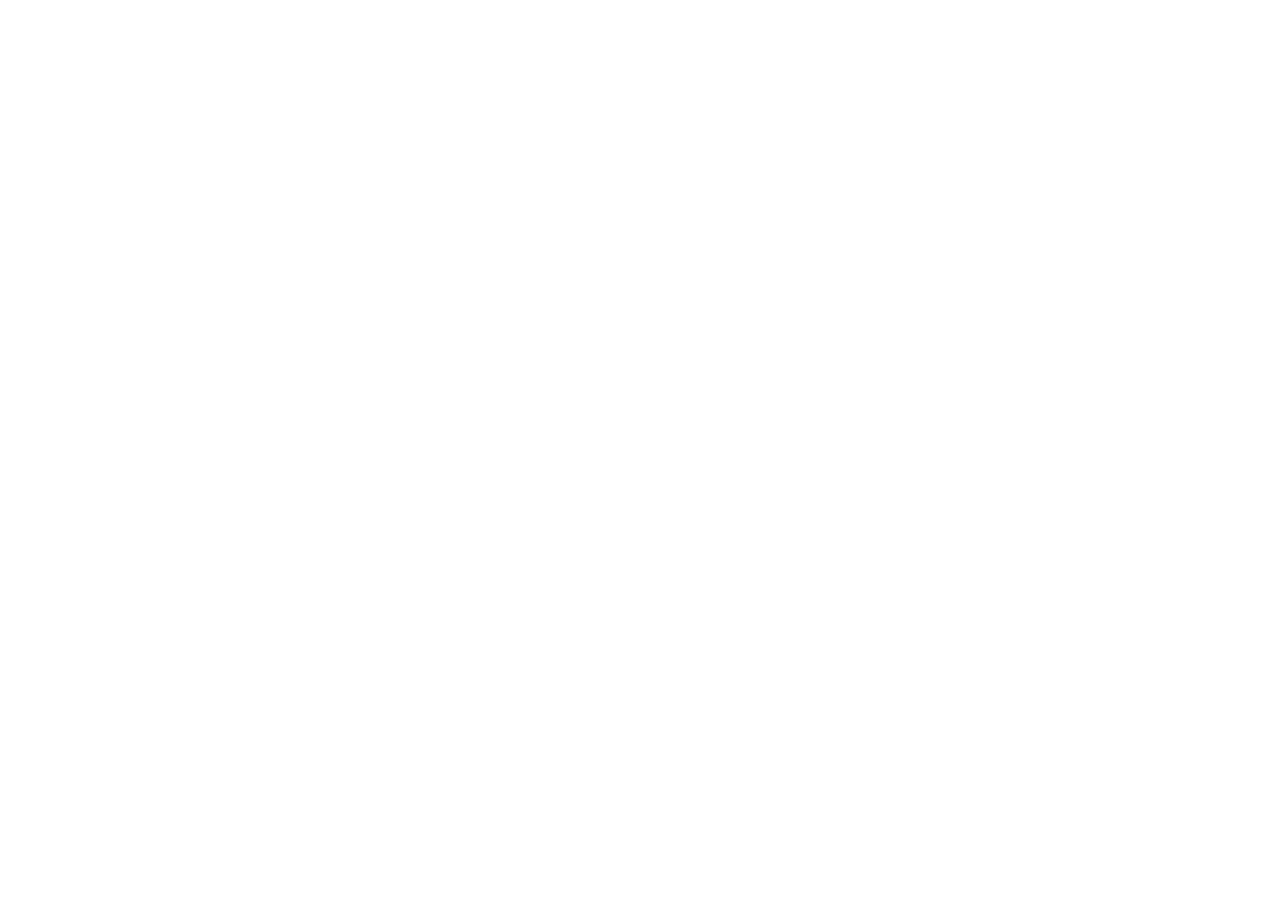
==== pp-03/index.html @ 62f6f16b "Merge branch 'master' of https://github.com/profstolley/itmd-362-pp" ====
<!DOCTYPE html>
<html lang="en" class="nojs">
<head>
  <title>Production Problem 3</title>
  <meta charset="utf-8" />
  <meta name="viewport" content="width=device-width,initial-scale=1.0,shrink-to-fit=no" />
  <link rel="stylesheet" media="screen" href="screen.css" />
</head>
<body>

</body>
</html>
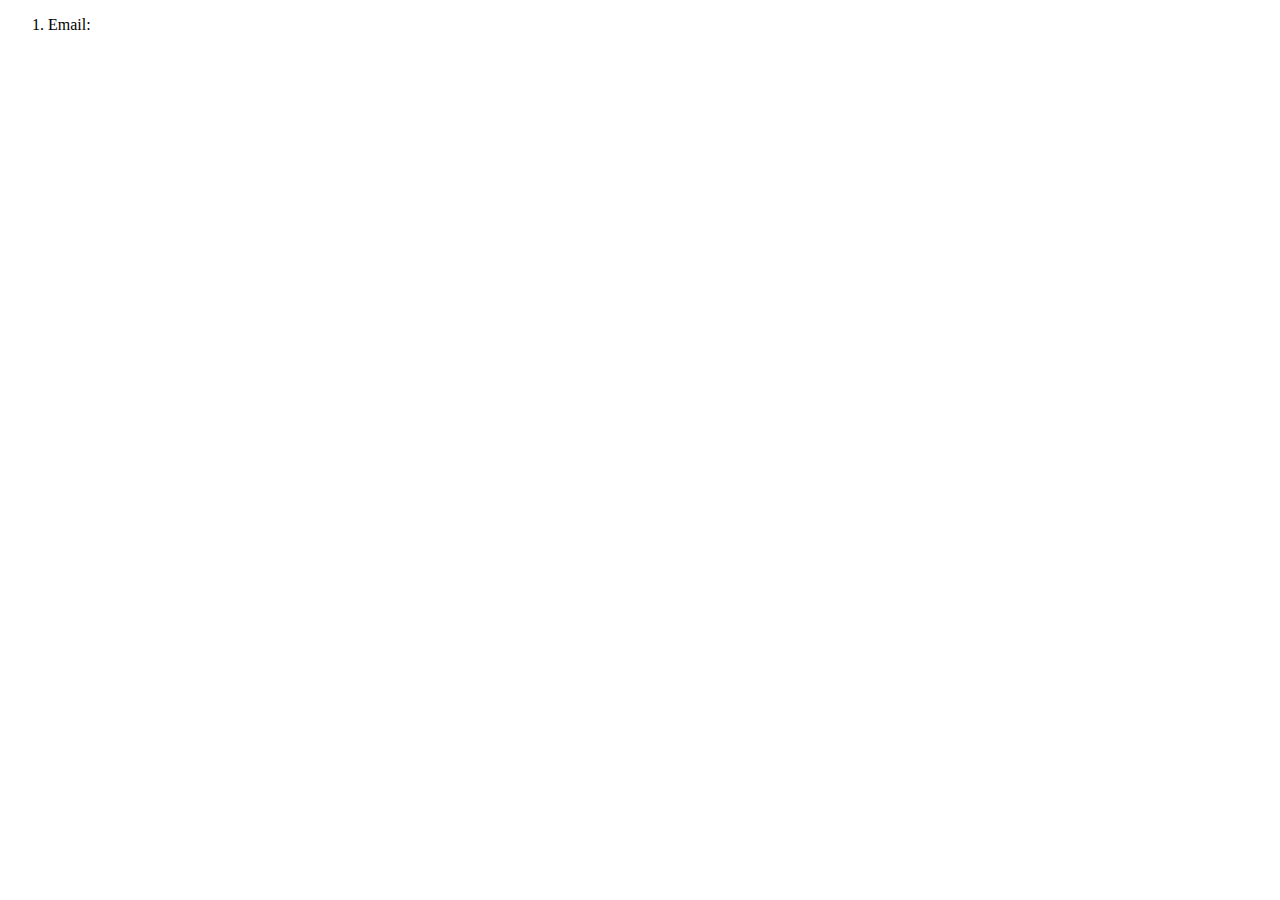
==== commit c4d13ce9: "Added added a list, tag and label for email." ====
--- a/pp-03/index.html
+++ b/pp-03/index.html
@@ -7,6 +7,13 @@
   <link rel="stylesheet" media="screen" href="screen.css" />
 </head>
 <body>
-
+	<form method="get" action="#null">
+		<ol>
+			<li id="inputemail">
+				<label for ="email">Email:</label>
+			</li>
+		</ol>
+		
+	</form>
 </body>
 </html>
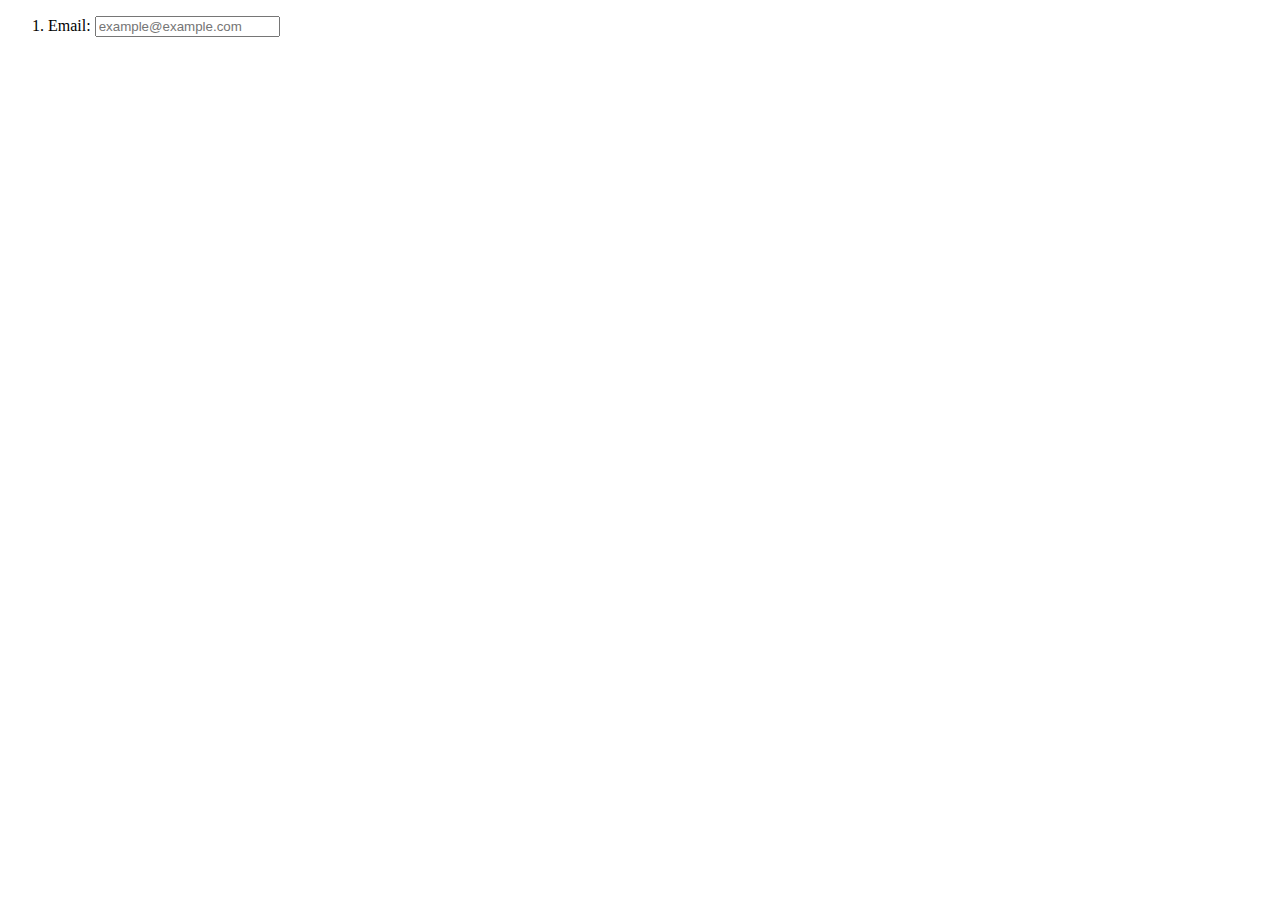
==== commit 8f658c75: "Added input for email." ====
--- a/pp-03/index.html
+++ b/pp-03/index.html
@@ -11,6 +11,7 @@
 		<ol>
 			<li id="inputemail">
 				<label for ="email">Email:</label>
+				<input type="email" name="email" id="email" placeholder="example@example.com" />
 			</li>
 		</ol>
 		
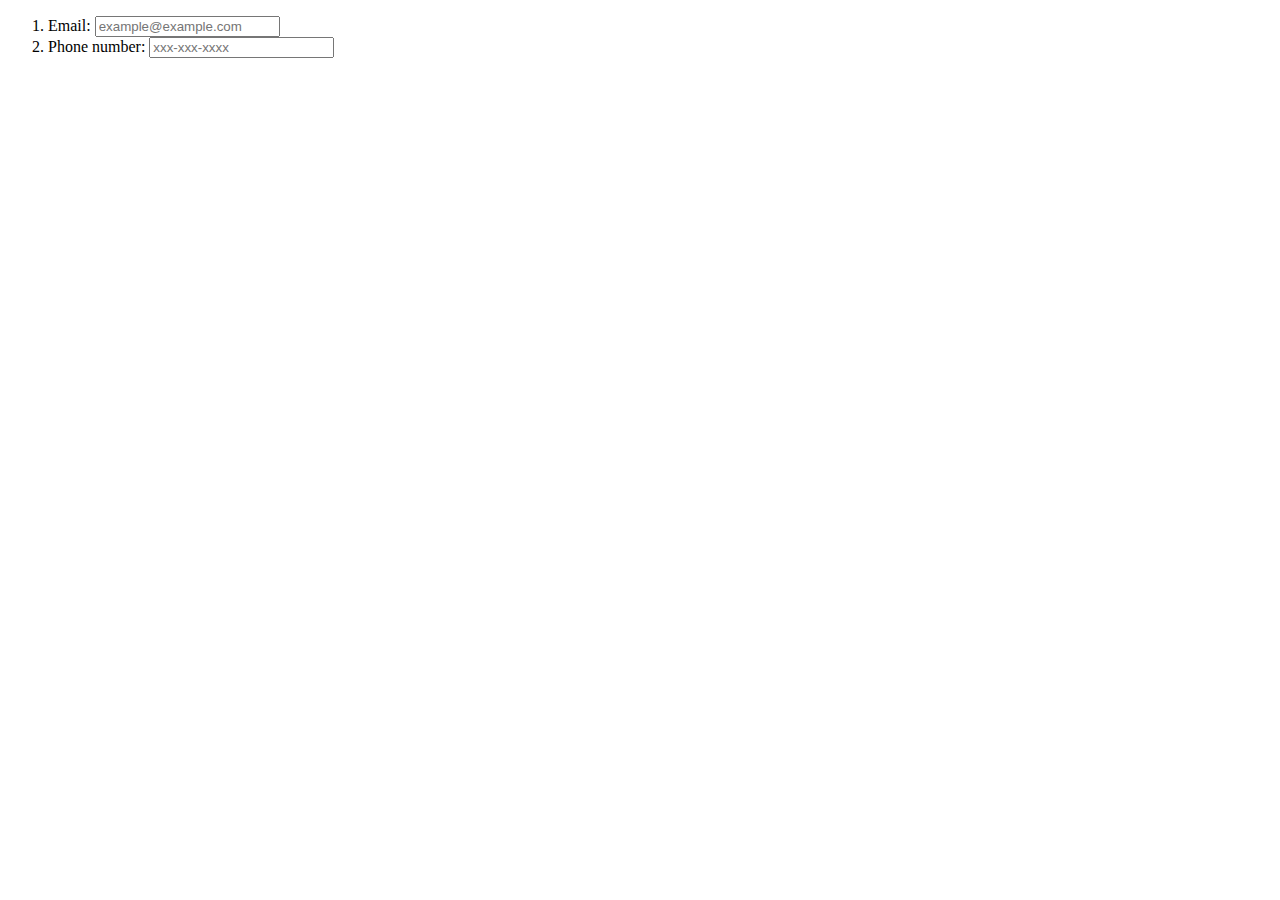
==== commit 2caa91fe: "Added phone number field." ====
--- a/pp-03/index.html
+++ b/pp-03/index.html
@@ -10,8 +10,12 @@
 	<form method="get" action="#null">
 		<ol>
 			<li id="inputemail">
-				<label for ="email">Email:</label>
+				<label for="email">Email:</label>
 				<input type="email" name="email" id="email" placeholder="example@example.com" />
+			</li>
+			<li id="phonenumber">
+				<label for="phone">Phone number:</label>
+				<input type="number" name="number" id="phone-number" placeholder="xxx-xxx-xxxx"/>
 			</li>
 		</ol>
 		
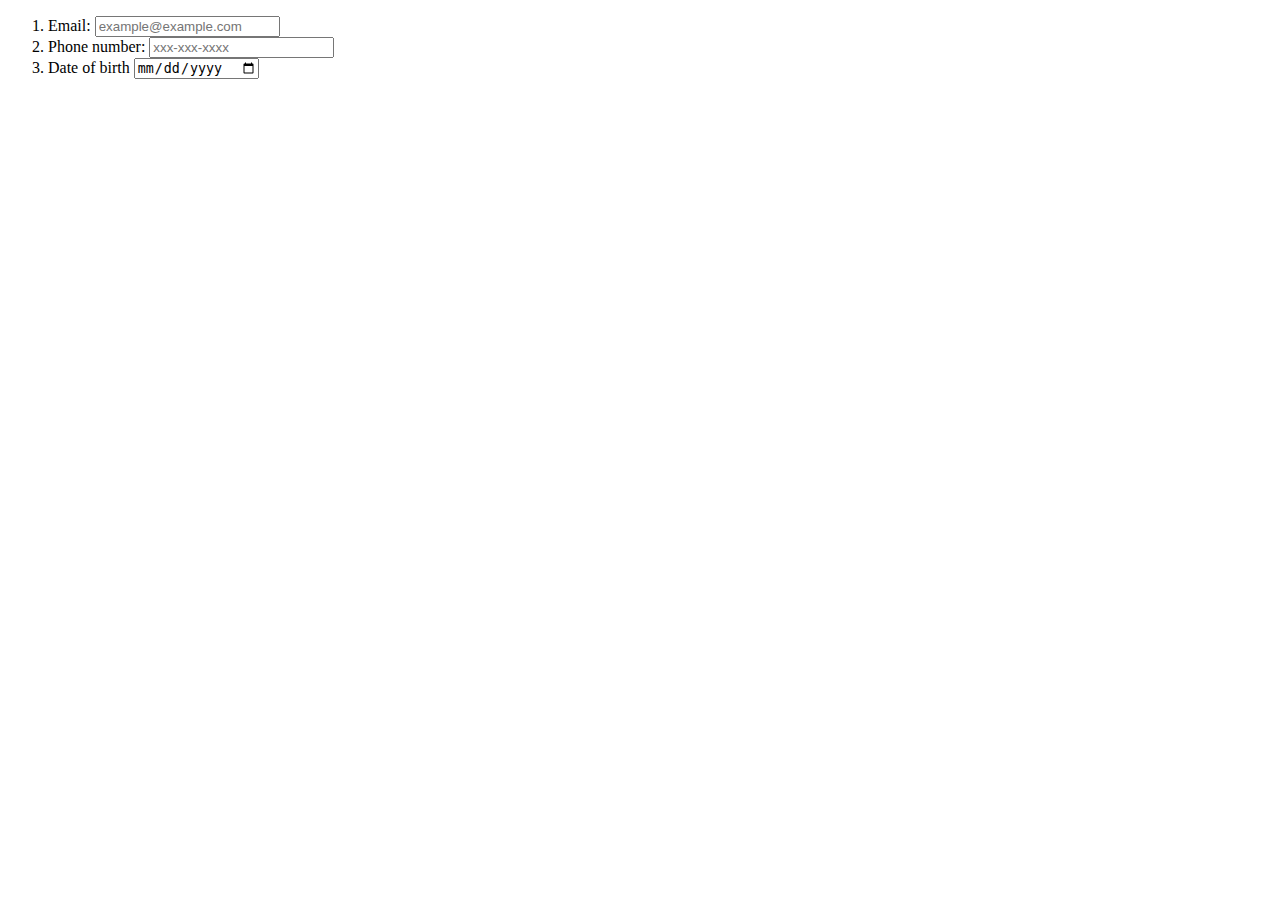
==== commit 83102379: "Added field for date of birth." ====
--- a/pp-03/index.html
+++ b/pp-03/index.html
@@ -17,8 +17,11 @@
 				<label for="phone">Phone number:</label>
 				<input type="number" name="number" id="phone-number" placeholder="xxx-xxx-xxxx"/>
 			</li>
+			<li id="dob">
+				<label for="date-of-birth">Date of birth</label>
+				<input type="date" name="date" id="dateofbirth" placeholder="MM/DD/YYYY">
+			</li>
 		</ol>
-		
 	</form>
 </body>
 </html>
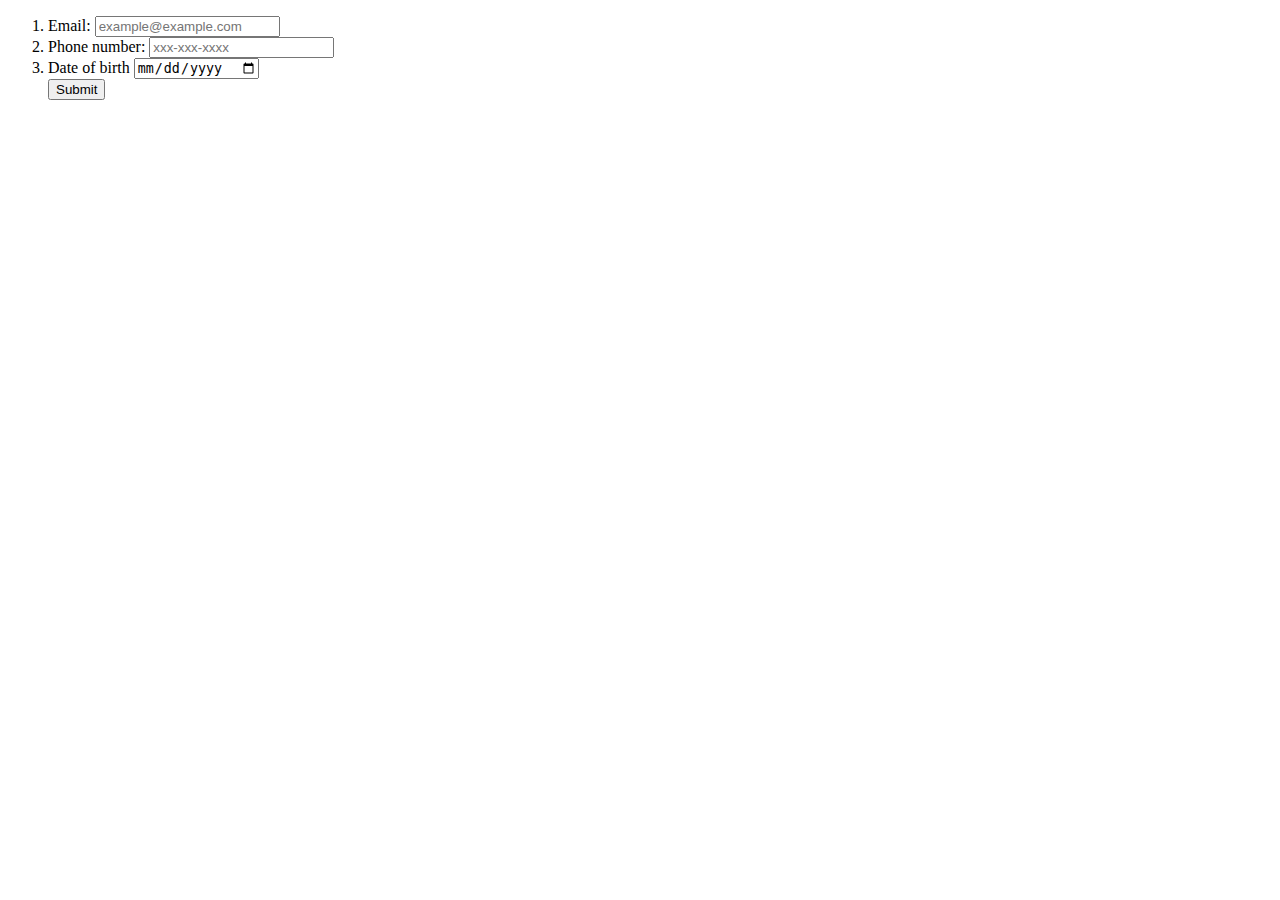
==== commit 58634f4d: "Added submit button." ====
--- a/pp-03/index.html
+++ b/pp-03/index.html
@@ -19,8 +19,9 @@
 			</li>
 			<li id="dob">
 				<label for="date-of-birth">Date of birth</label>
-				<input type="date" name="date" id="dateofbirth" placeholder="MM/DD/YYYY">
+				<input type="date" name="date" id="dateofbirth" placeholder="MM/DD/YYYY" />
 			</li>
+			<input type="submit" name="submit" id="submit" value="Submit" />
 		</ol>
 	</form>
 </body>
